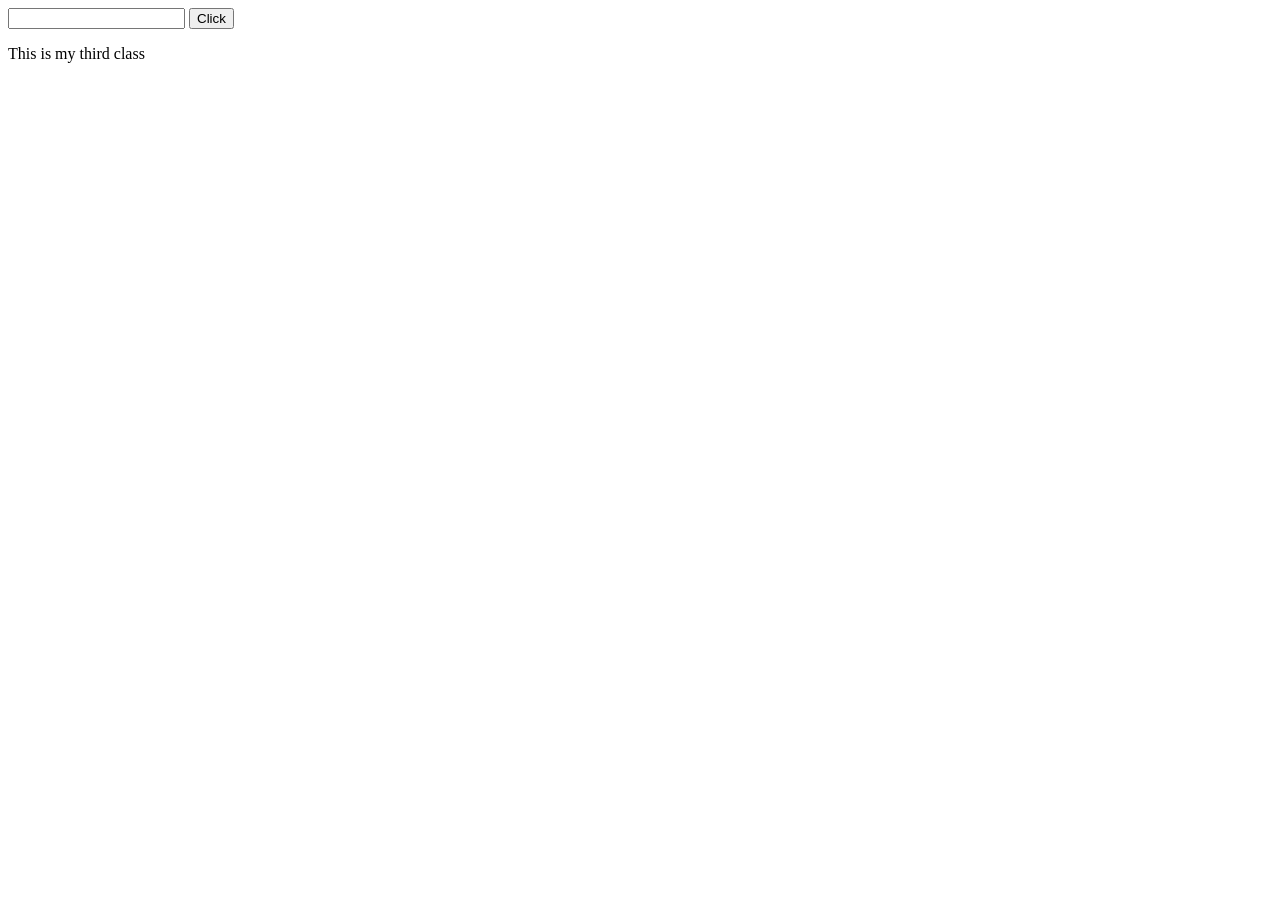
==== index.html @ 0ccbda11 "JS" ====
<!-- <!DOCTYPE html>
<html lang="en">
<head>
    <meta charset="UTF-8">
    <meta name="viewport" content="width=device-width, initial-scale=1.0">
    <title>My Website</title>

    <link href="https://cdn.jsdelivr.net/npm/bootstrap@5.3.8/dist/css/bootstrap.min.css" rel="stylesheet">

    <link rel="stylesheet" href="style.css">
</head>

<body>

    <p id="p1">This is my first class</p>
    <p id="p2">This is my second class</p>

    <h1>Main Heading</h1>
    <h2>Sub Heading</h2>
    <h3>Section Heading</h3>
    <h4>Heading 4</h4>
    <h5>Heading 5</h5>
    <h6>Heading 6</h6>

    <div class="imgvideo">
        <img src="festival.jpg" alt="Festival Image" width="300">
    </div>

    Video
    <div class="imgvideo">
        <video controls width="300">
            <source src="videos/sample.mp4" type="video/mp4">
            Your browser does not support video.
        </video>
    </div> 

    <br>

    <!-- Table -->
    <!-- <table class="table table-bordered">
        <tr>
            <th>Name</th>
            <th>Age</th>
        </tr>

        <tr>
            <td>Ramya</td>
            <td>19</td>
        </tr>

        <tr>
            <td>Priya</td>
            <td>20</td>
        </tr>
    </table>

    <ol>
        <li>First Class</li>
        <li>Second Class</li>
    </ol>

    <ul>
        <li>First Class</li>
        <li>Second Class</li>
    </ul>
    <nav>
        <a href="https://www.youtube.com/">YouTube</a>
        <br>
        <a href="https://www.meesho.com/">Meesho</a>
    </nav>

    <br>

    <form>

        <label for="email">Email:</label>
        <input type="email" id="email" name="email">

        <br><br>

        <label for="password">Password:</label>
        <input type="password" id="password" name="password">

        <br><br>

        <label>Gender:</label>
        <br>

        <input type="radio" id="male" name="gender" value="Male">
        <label for="male">Male</label>

        <br>

        <input type="radio" id="female" name="gender" value="Female">
        <label for="female">Female</label>

        <br><br>

        <label>Event Type:</label>

        <select>
            <option>Festival</option>
            <option>Birthday</option>
            <option>Other</option>
        </select>

        <br><br>

        <label>Hobbies:</label>
        <br>

        <input type="checkbox" id="dance" name="hobbies">
        <label for="dance">Dancing</label>

        <br>

        <input type="checkbox" id="sing" name="hobbies">
        <label for="sing">Singing</label>

        <br><br>

        <textarea rows="4" cols="30"></textarea>

        <br><br>

        <button type="submit">Submit</button>

    </form>

    <br>

    <div class="grid">
        <div id="one">1</div>
        <div id="two">2</div>
        <div id="three">3</div>
        <div id="four">4</div>
        <div id="five">5</div>
        <div id="six">6</div>
    </div>

    <br>

    <div class="festivals">

        <div id="festival1">
            <img src="pexels-rahimegul-37265818.jpg" alt="Festival 1">
        </div>

        <div id="festival2">
            <img src="pexels-nicole-avagliano-1132392-13316247.jpg" alt="Festival 2">
        </div>

        <div id="festival3">
            <img src="pexels-daniel-adam-clark-975371669-20363852.jpg" alt="Festival 3">
        </div>

        <div id="festival4">
            <img src="pexels-a-r-2157678326-35184453.jpg" alt="Festival 4">
        </div>

    </div>

    <br>

    <button type="button" class="btn btn-danger">
        Danger
    </button>

    <br><br>

    
    <div class="container text-center">

        <div class="row">
            <div class="col">
                1 of 2
            </div>

            <div class="col">
                2 of 2
            </div>
        </div>

        <div class="row">
            <div class="col">
                1 of 3
            </div>

            <div class="col">
                2 of 3
            </div>

            <div class="col">
                3 of 3
            </div>
        </div>

    </div>

    <br>

    <div class="card" style="width:18rem;">
        <img src="festival.jpg" class="card-img-top" alt="Card Image">

        <div class="card-body">
            <h5 class="card-title">Festival Card</h5>

            <p class="card-text">
                This is a sample Bootstrap card.
            </p>

            <a href="#" class="btn btn-primary">
                Learn More
            </a>
        </div>
    </div>

    <br>
    <div class="container text-center">

        <div class="row">
            <div class="col">col</div>
            <div class="col">col</div>
            <div class="col">col</div>
            <div class="col">col</div>
        </div>

        <div class="row">
            <div class="col-8">col-8</div>
            <div class="col-4">col-4</div>
        </div>

    </div>

    <script src="https://cdn.jsdelivr.net/npm/bootstrap@5.3.8/dist/js/bootstrap.bundle.min.js"></script>

</body>
</html> -->
<html>
    <body>
        <!-- <p class="pClass" id="ptag">Paragraph tag</p> -->
        <input type="text" onChange="newFunction()" id="eventListener">
        <button onclick="alert('Clicked')">Click</button>
        <p id="ptag"></p>
    </body>
    <script src="index.js"></script>
</html>
---- style.css ----
/* Paragraph Styling */
/*
p{
    font-size: xx-large;
    font-weight: bolder;
}
*/

h1{
    padding: 20px;
    border: 20px dotted yellowgreen;
    margin: 20px;
}

h1:hover{
    color: black;
}

/* Images */
img{
    width: 100%;
    height: auto;
    border-radius: 10px;
    background-color: aliceblue;
}

/* Video */
video{
    width: 500px;
    height: auto;
}

/* Image & Video Container */
.imgvideo{
    background-color: bisque;
    padding: 50px;
}

/* Paragraphs */
#p1{
    font-size: 20px;
    font-weight: 600;
    font-style: italic;
}

#p2{
    font-size: x-large;
    font-style: normal;
}

/* Navigation */
nav{
    display: flex;
    flex-direction: row;
    gap: 20px;
}

/* Lists */
ol{
    list-style-type: upper-roman;
}

ul{
    list-style-type: none;
}

/* Table */
table,
td,
th{
    border: 1px dashed darkcyan;
    border-collapse: collapse;
}

th{
    background-color: rgb(174, 212, 215);
}

/* Buttons */
button{
    background-color: cornflowerblue;
    border-radius: 10px;
    padding: 10px;
}

button:hover{
    background-color: aquamarine;
}

/* Form */
form{
    width: 300px;
    background-color: darkseagreen;
    padding: 30px;
    margin: 20px;
    border-radius: 15px;
}

/* Grid */
.grid{
    display: grid;
    width: 300px;
    grid-template-columns: repeat(3, 1fr);
    gap: 5px;
}

#one{
    background-color: beige;
}

#two{
    background-color: azure;
}

#three{
    background-color: aqua;
}

#four{
    background-color: pink;
}

#five{
    background-color: blue;
    color: white;
}

#six{
    background-color: brown;
    color: white;
}

/* Festivals Grid */
.festivals{
    display: grid;
    grid-template-columns: 50% 50%;
    gap: 10px;
}

/* Mobile View */
@media (max-width: 600px){

    img{
        width: 100%;
        height: auto;
    }

    nav{
        flex-direction: column;
    }

    .festivals{
        grid-template-columns: 1fr;
    }

    video{
        width: 100%;
    }
}

/* Tablet and Above */
@media (min-width: 600px){

    img{
        width: 100%;
        height: auto;
    }
}

/* Desktop View */
@media (min-width: 1024px){

    nav{
        flex-direction: row;
        gap: 50px;
    }

    .festivals{
        grid-template-columns: repeat(2, 1fr);
    }
}
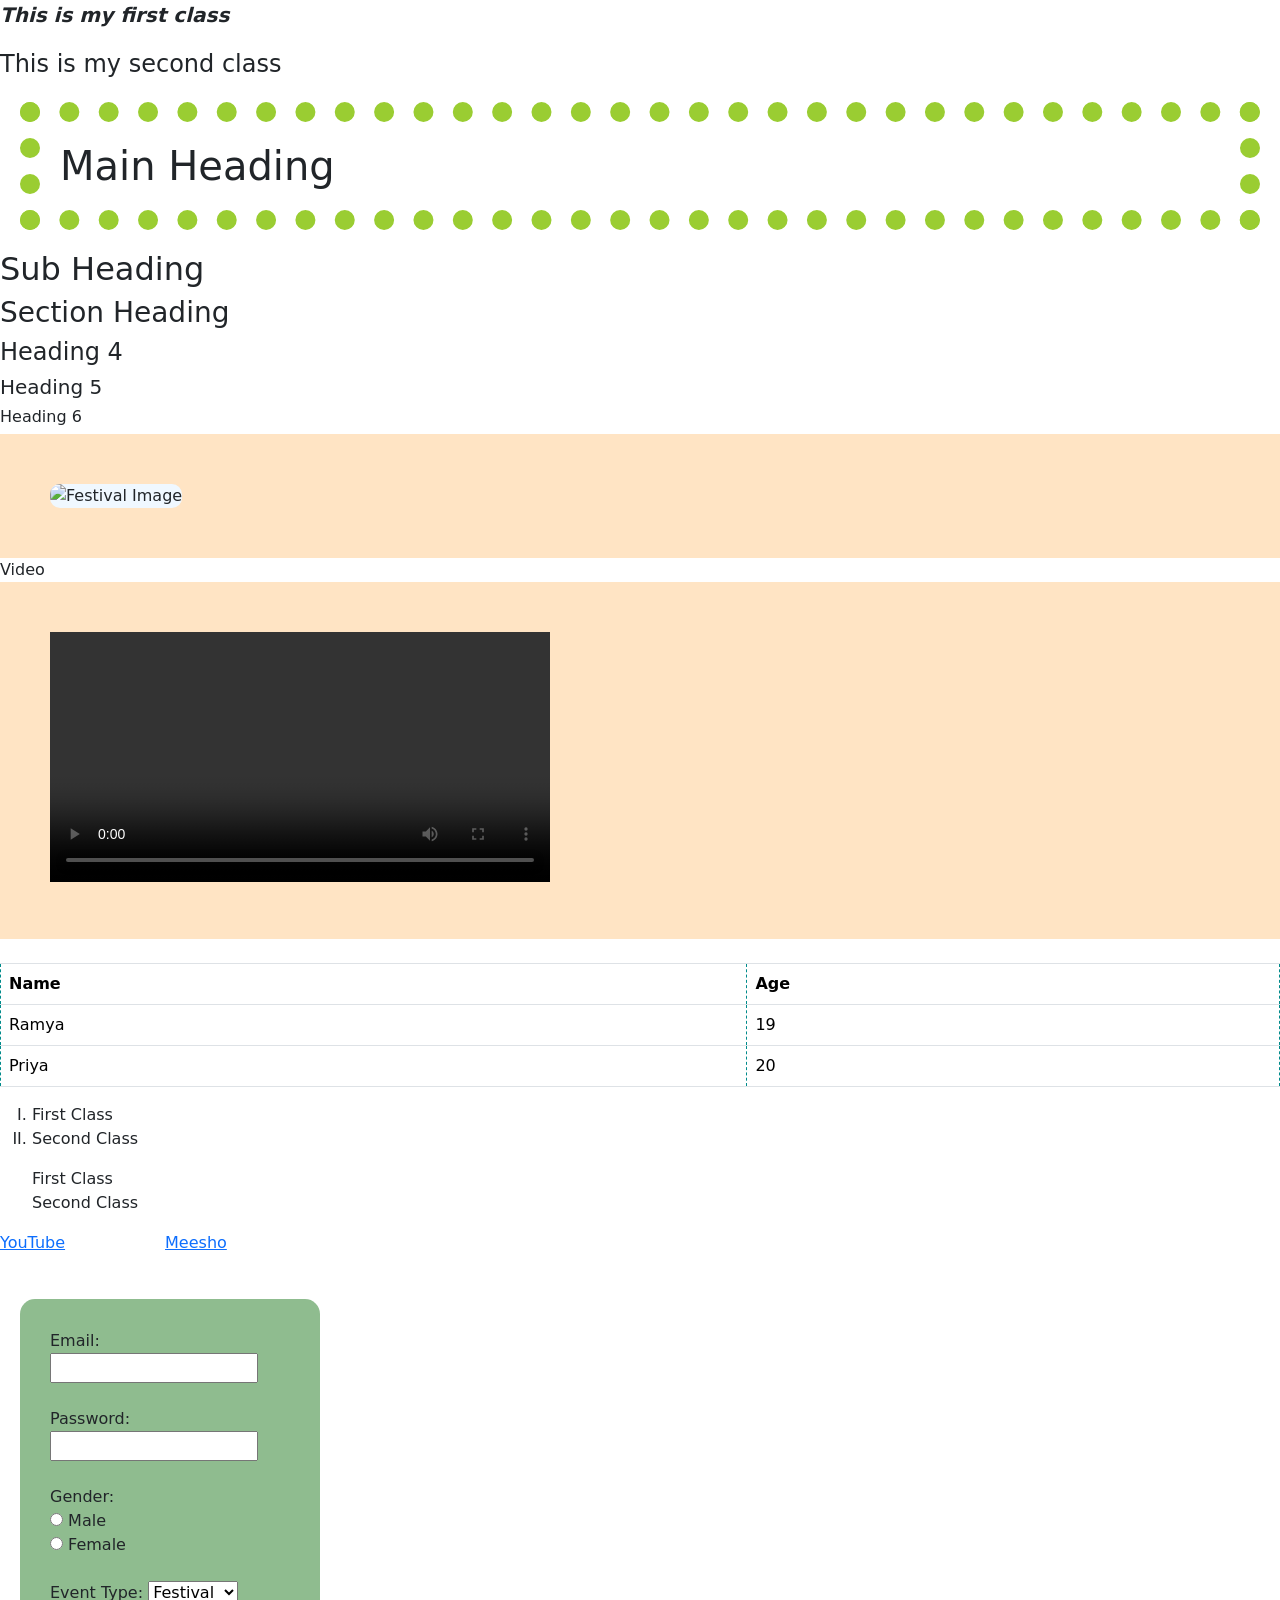
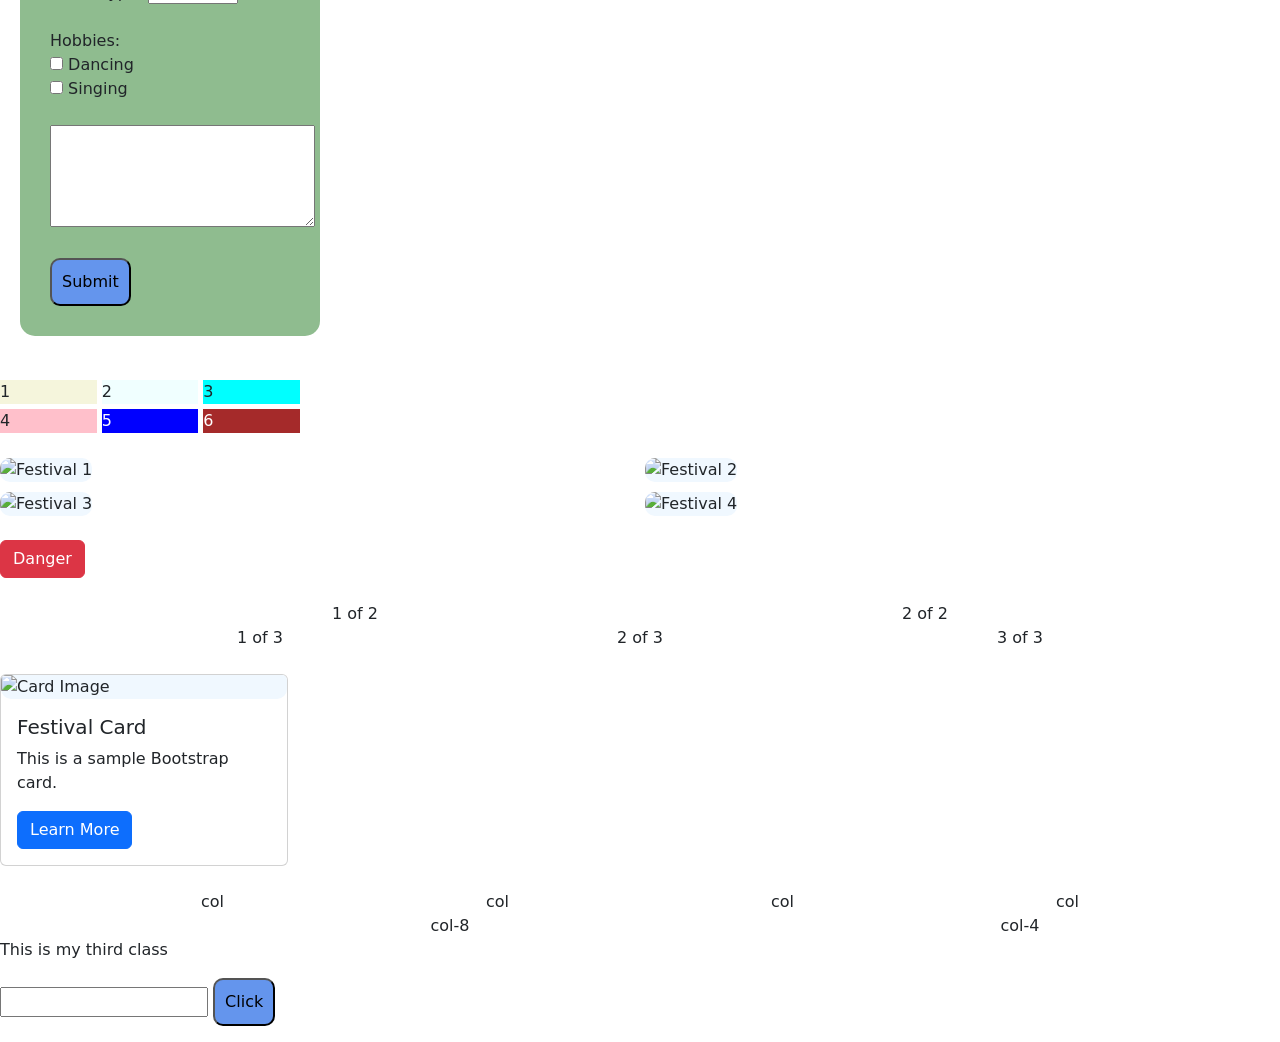
==== commit 5021fa02: "message" ====
--- a/index.html
+++ b/index.html
@@ -1,4 +1,4 @@
-<!-- <!DOCTYPE html>
+<!DOCTYPE html>
 <html lang="en">
 <head>
     <meta charset="UTF-8">
@@ -35,9 +35,7 @@
     </div> 
 
     <br>
-
-    <!-- Table -->
-    <!-- <table class="table table-bordered">
+    <table class="table table-bordered">
         <tr>
             <th>Name</th>
             <th>Age</th>
@@ -235,10 +233,10 @@
     <script src="https://cdn.jsdelivr.net/npm/bootstrap@5.3.8/dist/js/bootstrap.bundle.min.js"></script>
 
 </body>
-</html> -->
+</html> 
 <html>
     <body>
-        <!-- <p class="pClass" id="ptag">Paragraph tag</p> -->
+        <p class="pClass" id="ptag">Paragraph tag</p>
         <input type="text" onChange="newFunction()" id="eventListener">
         <button onclick="alert('Clicked')">Click</button>
         <p id="ptag"></p>
--- a/style.css
+++ b/style.css
@@ -1,10 +1,10 @@
-/* Paragraph Styling */
-/*
+Paragraph Styling */
+
 p{
     font-size: xx-large;
     font-weight: bolder;
 }
-*/
+
 
 h1{
     padding: 20px;
@@ -16,7 +16,6 @@
     color: black;
 }
 
-/* Images */
 img{
     width: 100%;
     height: auto;
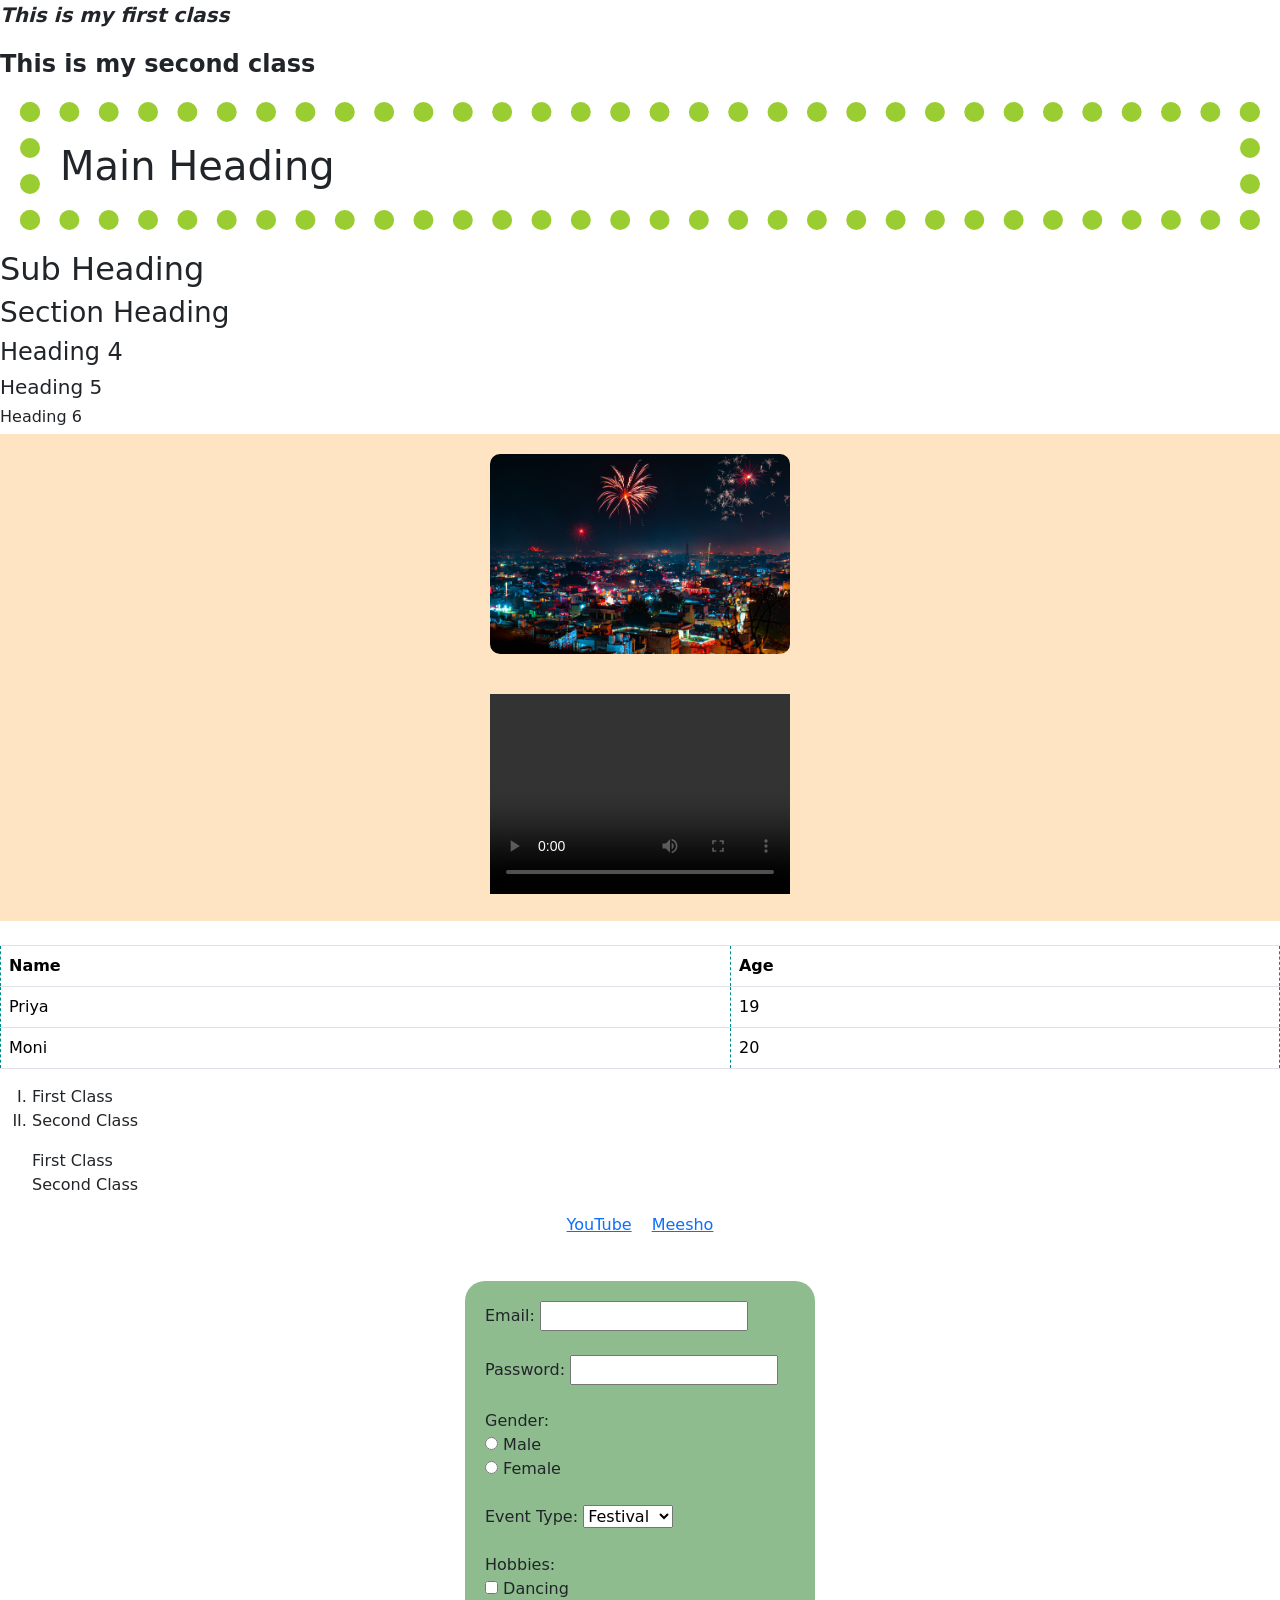
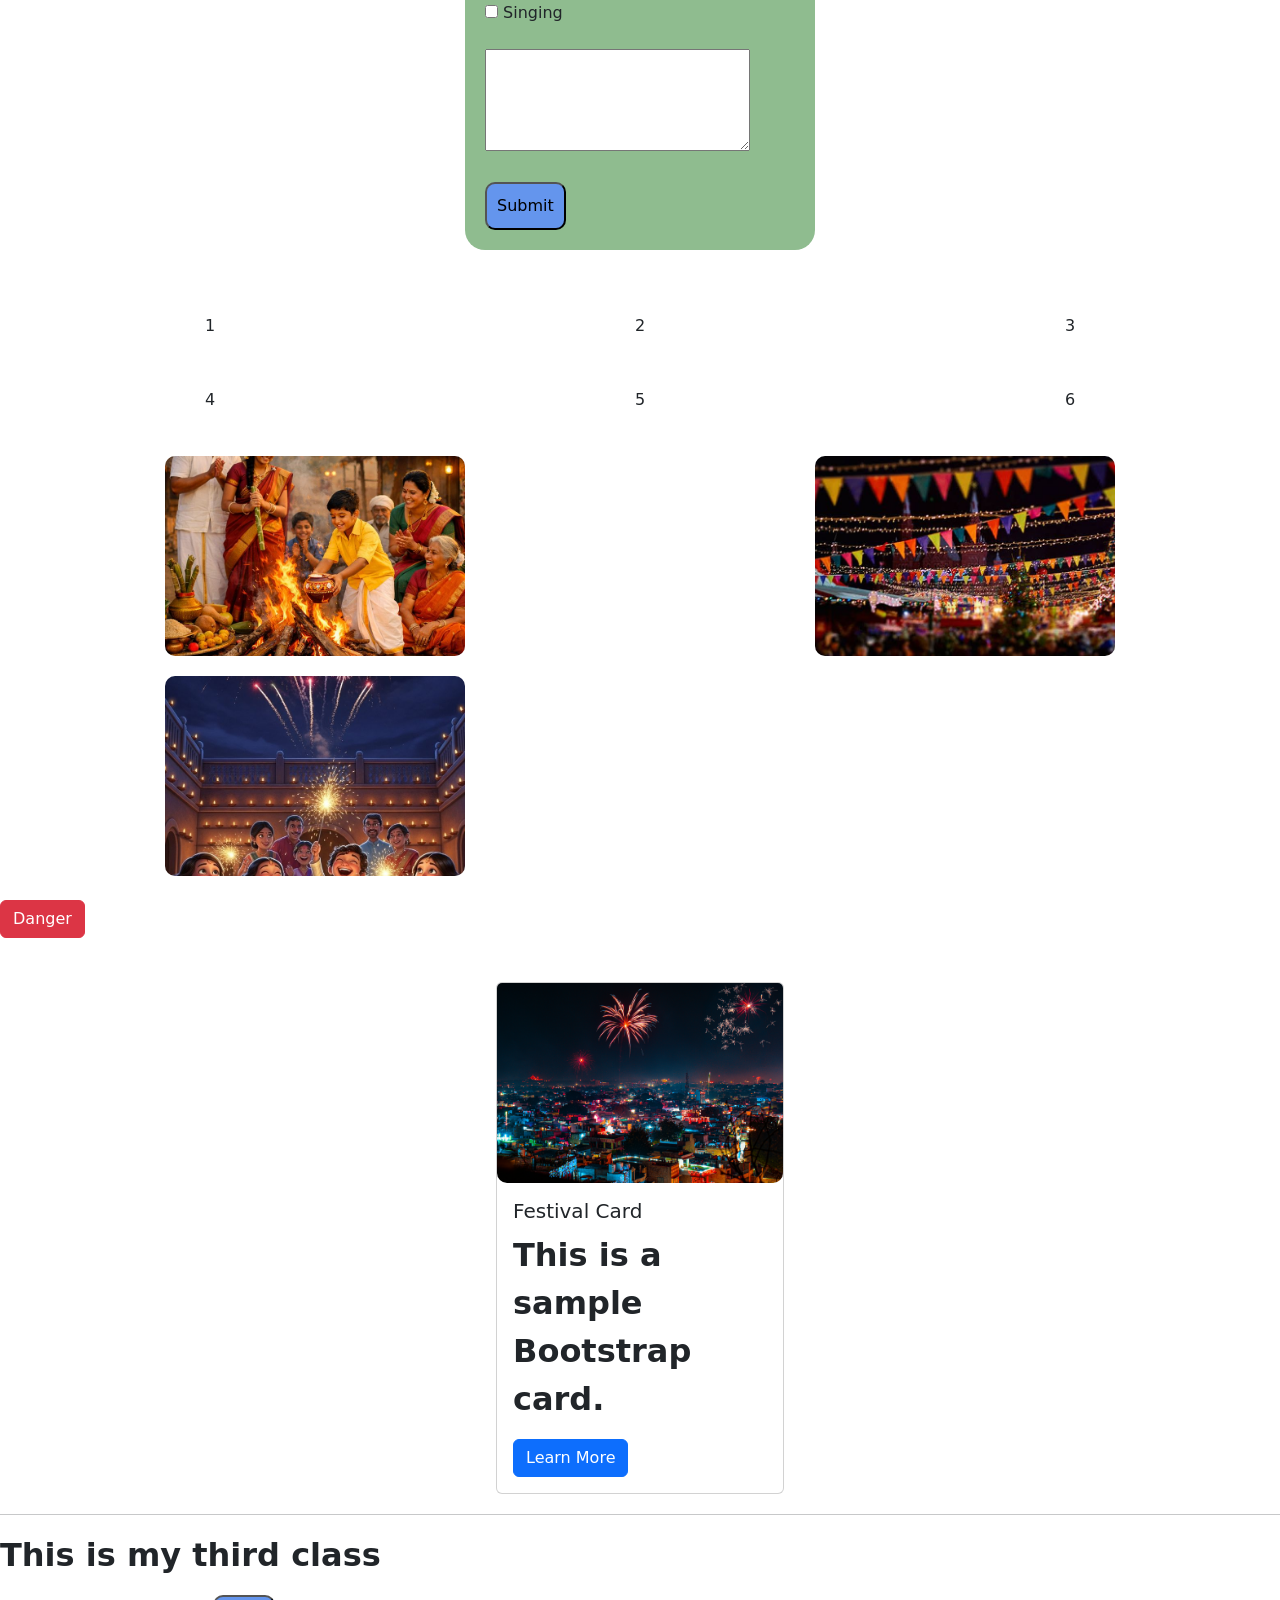
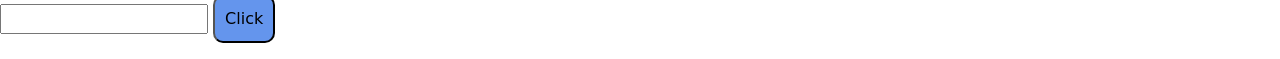
==== commit bd819495: "Added files" ====
--- a/index.html
+++ b/index.html
@@ -6,7 +6,6 @@
     <title>My Website</title>
 
     <link href="https://cdn.jsdelivr.net/npm/bootstrap@5.3.8/dist/css/bootstrap.min.css" rel="stylesheet">
-
     <link rel="stylesheet" href="style.css">
 </head>
 
@@ -23,31 +22,28 @@
     <h6>Heading 6</h6>
 
     <div class="imgvideo">
-        <img src="festival.jpg" alt="Festival Image" width="300">
+        <img src="festival.jpg" alt="Festival Image">
     </div>
 
-    Video
     <div class="imgvideo">
-        <video controls width="300">
-            <source src="videos/sample.mp4" type="video/mp4">
-            Your browser does not support video.
+        <video controls>
+        <source src="video.mp4" type="video/mp4">
         </video>
-    </div> 
+    </div>
 
     <br>
+
     <table class="table table-bordered">
         <tr>
             <th>Name</th>
             <th>Age</th>
         </tr>
-
         <tr>
-            <td>Ramya</td>
+            <td>Priya</td>
             <td>19</td>
         </tr>
-
         <tr>
-            <td>Priya</td>
+            <td>Moni</td>
             <td>20</td>
         </tr>
     </table>
@@ -61,36 +57,34 @@
         <li>First Class</li>
         <li>Second Class</li>
     </ul>
+
     <nav>
         <a href="https://www.youtube.com/">YouTube</a>
-        <br>
         <a href="https://www.meesho.com/">Meesho</a>
     </nav>
 
     <br>
 
     <form>
-
-        <label for="email">Email:</label>
-        <input type="email" id="email" name="email">
+        <label>Email:</label>
+        <input type="email">
 
         <br><br>
 
-        <label for="password">Password:</label>
-        <input type="password" id="password" name="password">
+        <label>Password:</label>
+        <input type="password">
 
         <br><br>
 
-        <label>Gender:</label>
-        <br>
+        <label>Gender:</label><br>
 
-        <input type="radio" id="male" name="gender" value="Male">
-        <label for="male">Male</label>
+        <input type="radio" name="gender">
+        <label>Male</label>
 
         <br>
 
-        <input type="radio" id="female" name="gender" value="Female">
-        <label for="female">Female</label>
+        <input type="radio" name="gender">
+        <label>Female</label>
 
         <br><br>
 
@@ -104,16 +98,15 @@
 
         <br><br>
 
-        <label>Hobbies:</label>
-        <br>
+        <label>Hobbies:</label><br>
 
-        <input type="checkbox" id="dance" name="hobbies">
-        <label for="dance">Dancing</label>
+        <input type="checkbox">
+        <label>Dancing</label>
 
         <br>
 
-        <input type="checkbox" id="sing" name="hobbies">
-        <label for="sing">Singing</label>
+        <input type="checkbox">
+        <label>Singing</label>
 
         <br><br>
 
@@ -122,40 +115,24 @@
         <br><br>
 
         <button type="submit">Submit</button>
-
     </form>
 
     <br>
 
     <div class="grid">
-        <div id="one">1</div>
-        <div id="two">2</div>
-        <div id="three">3</div>
-        <div id="four">4</div>
-        <div id="five">5</div>
-        <div id="six">6</div>
+        <div>1</div>
+        <div>2</div>
+        <div>3</div>
+        <div>4</div>
+        <div>5</div>
+        <div>6</div>
     </div>
 
     <br>
-
     <div class="festivals">
-
-        <div id="festival1">
-            <img src="pexels-rahimegul-37265818.jpg" alt="Festival 1">
-        </div>
-
-        <div id="festival2">
-            <img src="pexels-nicole-avagliano-1132392-13316247.jpg" alt="Festival 2">
-        </div>
-
-        <div id="festival3">
-            <img src="pexels-daniel-adam-clark-975371669-20363852.jpg" alt="Festival 3">
-        </div>
-
-        <div id="festival4">
-            <img src="pexels-a-r-2157678326-35184453.jpg" alt="Festival 4">
-        </div>
-
+        <img src="pongal.jpg" alt="Pongal">
+        <img src="thiruvizha.jpg" alt="Thiruvizha">
+        <img src="deepavali.jpg" alt="Deepavali">
     </div>
 
     <br>
@@ -166,80 +143,33 @@
 
     <br><br>
 
-    
-    <div class="container text-center">
-
-        <div class="row">
-            <div class="col">
-                1 of 2
-            </div>
-
-            <div class="col">
-                2 of 2
-            </div>
-        </div>
-
-        <div class="row">
-            <div class="col">
-                1 of 3
-            </div>
-
-            <div class="col">
-                2 of 3
-            </div>
-
-            <div class="col">
-                3 of 3
-            </div>
-        </div>
-
-    </div>
-
-    <br>
-
     <div class="card" style="width:18rem;">
-        <img src="festival.jpg" class="card-img-top" alt="Card Image">
-
+        <img src="festival.jpg" class="card-img-top" alt="Festival">
         <div class="card-body">
             <h5 class="card-title">Festival Card</h5>
-
             <p class="card-text">
                 This is a sample Bootstrap card.
             </p>
-
             <a href="#" class="btn btn-primary">
                 Learn More
             </a>
         </div>
     </div>
 
-    <br>
-    <div class="container text-center">
+    <hr>
 
-        <div class="row">
-            <div class="col">col</div>
-            <div class="col">col</div>
-            <div class="col">col</div>
-            <div class="col">col</div>
-        </div>
+    <p class="pClass" id="ptag">Paragraph Tag</p>
 
-        <div class="row">
-            <div class="col-8">col-8</div>
-            <div class="col-4">col-4</div>
-        </div>
+    <input type="text" onchange="newFunction()" id="eventListener">
 
-    </div>
+    <button onclick="alert('Clicked')">
+        Click
+    </button>
 
+    <p id="output"></p>
+
+    <script src="index.js"></script>
     <script src="https://cdn.jsdelivr.net/npm/bootstrap@5.3.8/dist/js/bootstrap.bundle.min.js"></script>
 
 </body>
-</html> 
-<html>
-    <body>
-        <p class="pClass" id="ptag">Paragraph tag</p>
-        <input type="text" onChange="newFunction()" id="eventListener">
-        <button onclick="alert('Clicked')">Click</button>
-        <p id="ptag"></p>
-    </body>
-    <script src="index.js"></script>
 </html>
--- a/style.css
+++ b/style.css
@@ -1,10 +1,7 @@
-Paragraph Styling */
-
 p{
     font-size: xx-large;
     font-weight: bolder;
 }
-
 
 h1{
     padding: 20px;
@@ -12,33 +9,27 @@
     margin: 20px;
 }
 
-h1:hover{
-    color: black;
-}
-
 img{
-    width: 100%;
-    height: auto;
+    width: 300px;
+    height: 200px;
+    object-fit: cover;
     border-radius: 10px;
     background-color: aliceblue;
 }
 
-/* Video */
 video{
-    width: 500px;
-    height: auto;
+    width: 300px;
+    height: 200px;
 }
 
-/* Image & Video Container */
 .imgvideo{
     background-color: bisque;
-    padding: 50px;
+    padding: 20px;
+    text-align: center;
 }
 
-/* Paragraphs */
 #p1{
     font-size: 20px;
-    font-weight: 600;
     font-style: italic;
 }
 
@@ -47,14 +38,13 @@
     font-style: normal;
 }
 
-/* Navigation */
 nav{
     display: flex;
     flex-direction: row;
+    justify-content: center;
     gap: 20px;
 }
 
-/* Lists */
 ol{
     list-style-type: upper-roman;
 }
@@ -63,7 +53,6 @@
     list-style-type: none;
 }
 
-/* Table */
 table,
 td,
 th{
@@ -71,11 +60,15 @@
     border-collapse: collapse;
 }
 
+table{
+    width: 50%;
+    margin: auto;
+}
+
 th{
     background-color: rgb(174, 212, 215);
 }
 
-/* Buttons */
 button{
     background-color: cornflowerblue;
     border-radius: 10px;
@@ -86,95 +79,60 @@
     background-color: aquamarine;
 }
 
-/* Form */
-form{
-    width: 300px;
-    background-color: darkseagreen;
-    padding: 30px;
-    margin: 20px;
-    border-radius: 15px;
+h1:hover{
+    color: black;
 }
 
-/* Grid */
+form{
+    width: 350px;
+    background-color: darkseagreen;
+    padding: 20px;
+    margin: 20px auto;
+    border-radius: 20px;
+}
+
 .grid{
     display: grid;
-    width: 300px;
     grid-template-columns: repeat(3, 1fr);
-    gap: 5px;
+    gap: 10px;
+}
+
+.grid div{
+    padding: 20px;
+    text-align: center;
 }
 
 #one{
-    background-color: beige;
+    background-color: aqua;
 }
 
 #two{
-    background-color: azure;
+    background-color: antiquewhite;
 }
 
 #three{
-    background-color: aqua;
+    background-color: rgb(203, 136, 54);
 }
 
 #four{
-    background-color: pink;
+    background-color: cadetblue;
 }
 
 #five{
-    background-color: blue;
-    color: white;
+    background-color: chocolate;
 }
 
 #six{
-    background-color: brown;
-    color: white;
+    background-color: chartreuse;
 }
 
-/* Festivals Grid */
 .festivals{
     display: grid;
-    grid-template-columns: 50% 50%;
-    gap: 10px;
+    grid-template-columns: repeat(2, 1fr);
+    gap: 20px;
+    justify-items: center;
 }
 
-/* Mobile View */
-@media (max-width: 600px){
-
-    img{
-        width: 100%;
-        height: auto;
-    }
-
-    nav{
-        flex-direction: column;
-    }
-
-    .festivals{
-        grid-template-columns: 1fr;
-    }
-
-    video{
-        width: 100%;
-    }
-}
-
-/* Tablet and Above */
-@media (min-width: 600px){
-
-    img{
-        width: 100%;
-        height: auto;
-    }
-}
-
-/* Desktop View */
-@media (min-width: 1024px){
-
-    nav{
-        flex-direction: row;
-        gap: 50px;
-    }
-
-    .festivals{
-        grid-template-columns: repeat(2, 1fr);
-    }
+.card{
+    margin: 20px auto;
 }
